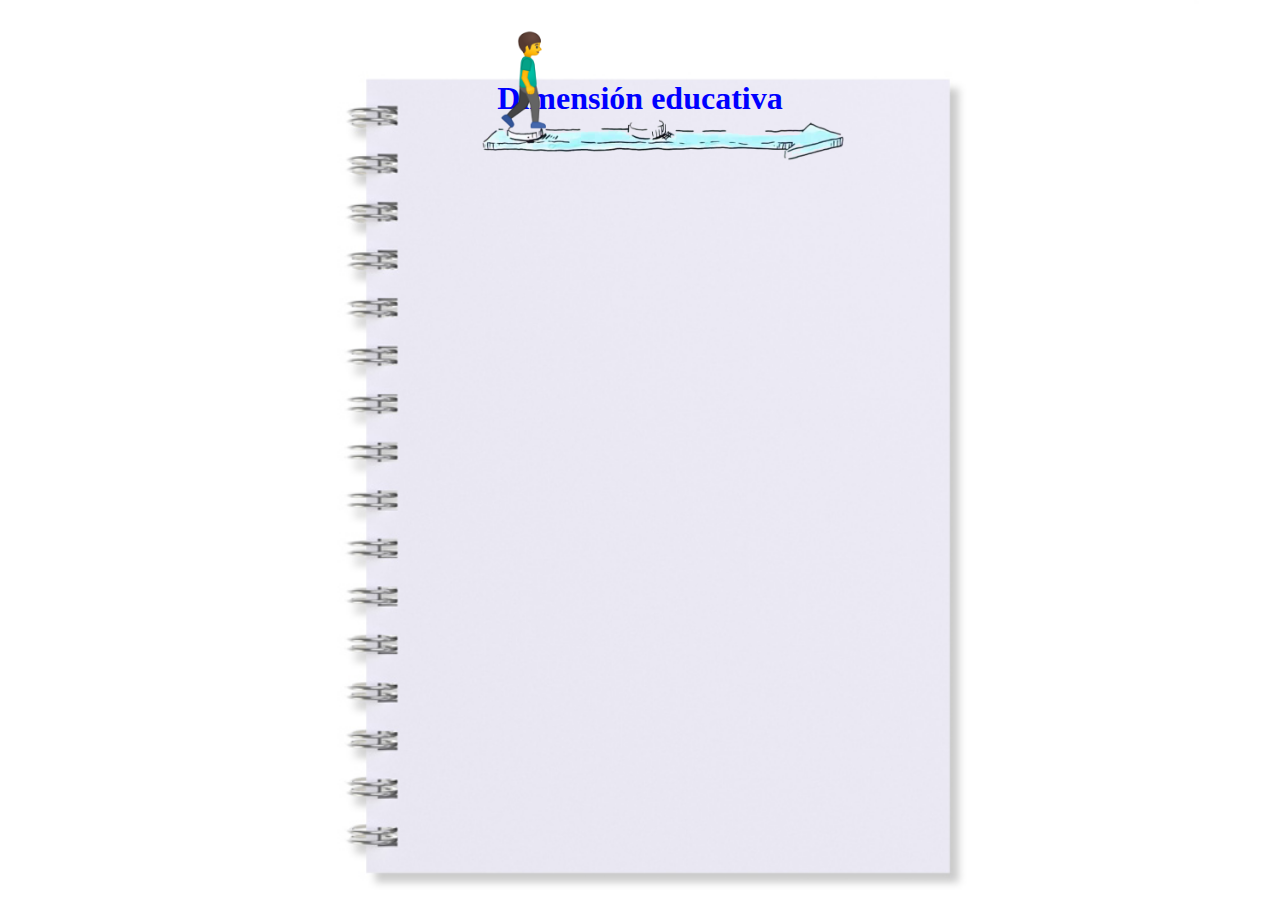
==== educativa.html @ 782f11a9 "pro" ====
<!DOCTYPE html>
<html>

<head>
  <meta charset="utf-8">
  <meta name="author" content="David Antonio">
  <title> Dimensión educativa </title>
  <link rel="stylesheet" href="educativa.css">
</head>

<body>

  <h1>
    Dimensión educativa
  </h1>


  <div id="largo">
      <img src="img/largo.png" width="400px" left="400px">
  </div>




</body>

</html>
---- educativa.css ----
body {
  background-image: url(img/hoja.jpg);
  background-size: 100%;
}

h1 {
  text-align: center;
  margin-top: 80px;
  color: blue;
}



#largo {
  margin-left: 450px;
  margin-top: -110px;
}


.largo {
  margin-left: 950px;
  margin-top: -45px;
  color: blue;
}
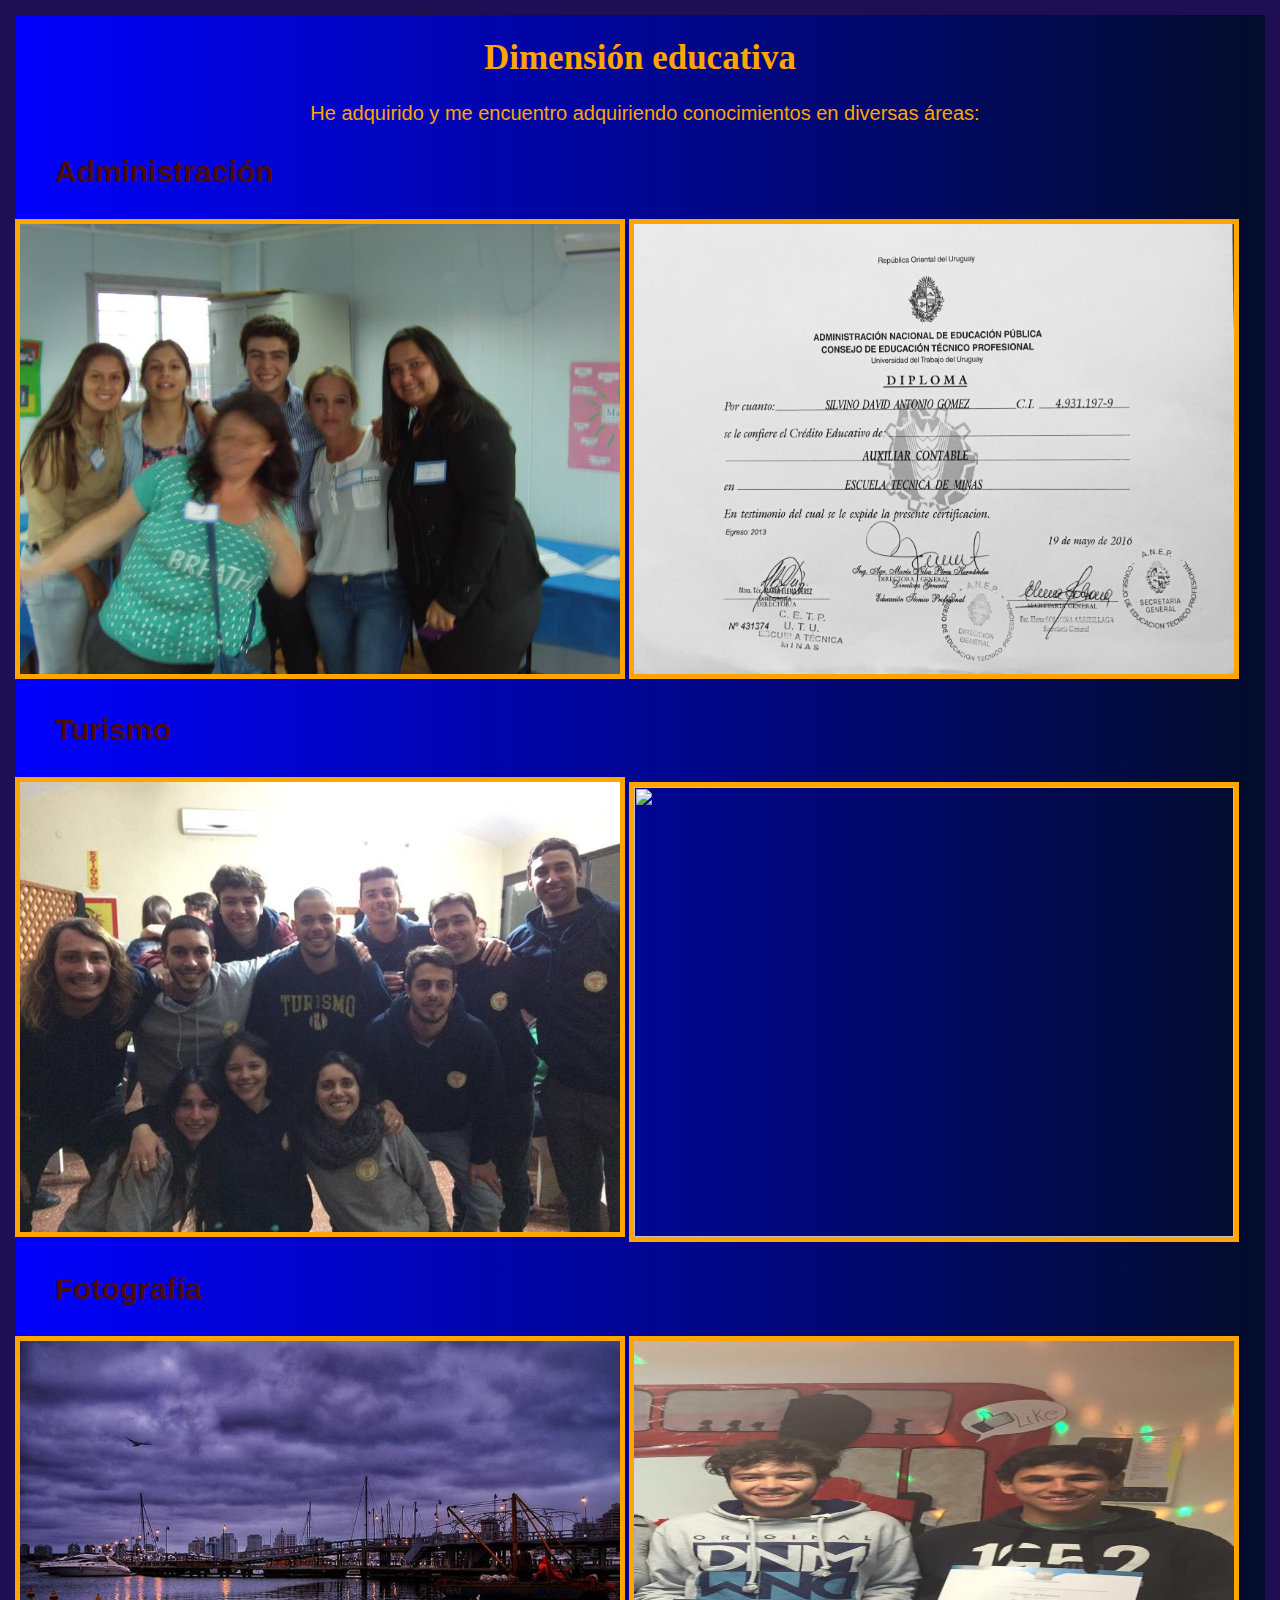
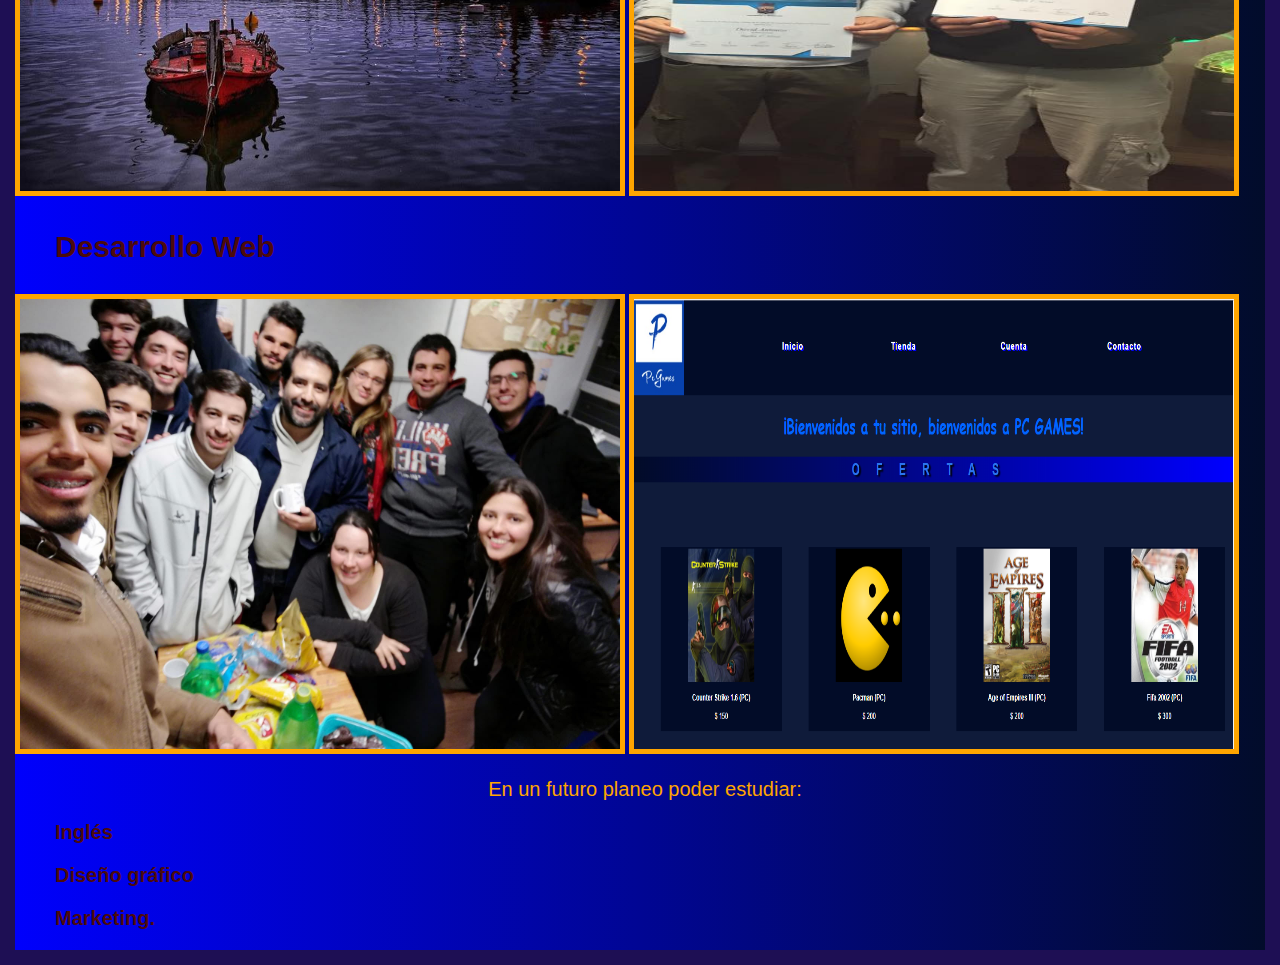
==== commit 08027d9c: "t" ====
--- a/educativa.html
+++ b/educativa.html
@@ -15,9 +15,32 @@
   </h1>
 
 
-  <div id="largo">
-      <img src="img/largo.png" width="400px" left="400px">
-  </div>
+  <p id="areas"> He adquirido y me encuentro adquiriendo conocimientos en diversas áreas:</p>
+  <p id="adm">Administración</p>
+  <img src="img/adm.jpg" width="600px" left="400px">
+  <img src="img/diplo.jpeg" width="600px" height="450px">
+  <p id="turismo">Turismo</p>
+  <img src="img/tur.jpg" width="600px" left="400px">
+  <img src="img/turi.png" width="600px" height="450px">
+
+
+
+
+  <p id="foto">Fotografía</p>
+  <img src="img/fiti.jpg" width="600px" height="450px">
+  <img src="img/fit.jpg" width="600px" height="450px">
+
+
+  <p id="desarrollo">Desarrollo Web</p>
+  <img src="img/final.jpg" width="600px" height="450px">
+  <img src="img/marco.png" width="600px" height="450px">
+
+  <p id="futuro"> En un futuro planeo poder estudiar:
+
+    <p id="ingles">Inglés</p>
+
+    <p id="diseno">Diseño gráfico</p>
+    <p id="marketing">Marketing.</p>
 
 
 
--- a/educativa.css
+++ b/educativa.css
@@ -1,24 +1,85 @@
 body {
-  background-image: url(img/hoja.jpg);
-  background-size: 100%;
+  background-image: linear-gradient(to right, blue ,#020c28);
+  border: 15px solid #1e0f54;
+  margin: 0px;
 }
 
 h1 {
   text-align: center;
-  margin-top: 80px;
-  color: blue;
+  font-family: 'Mali', cursive;
+  font-size: 35px;
+  font-weight: bold;
+  color: orange;
 }
 
-
-
-#largo {
-  margin-left: 450px;
-  margin-top: -110px;
+p {
+  color: orange;
+  font-family: 'Montserrat', sans-serif;
+  font-size: 20px;
+  margin-left: 10px;
 }
 
+#futuro {
+  text-align: center;
+  color: orange;
+  font-family: 'Montserrat', sans-serif;
+  font-size: 20px;
+  margin-left: 10px;
+}
 
-.largo {
-  margin-left: 950px;
-  margin-top: -45px;
-  color: blue;
+#areas {
+  text-align: center;
 }
+
+#adm {
+  font-size: 30px;
+  margin-left: 40px;
+  font-weight: bold;
+  color: #4c0b0c;
+}
+
+#turismo {
+  font-size: 30px;
+  margin-left: 40px;
+  font-weight: bold;
+  color: #4c0b0c;
+}
+
+#foto {
+  font-size: 30px;
+  margin-left: 40px;
+  font-weight: bold;
+  color: #4c0b0c;
+}
+
+#desarrollo {
+  font-size: 30px;
+  margin-left: 40px;
+  font-weight: bold;
+  color: #4c0b0c;
+}
+
+#ingles {
+  font-size: 20px;
+  margin-left: 40px;
+  font-weight: bold;
+  color: #4c0b0c;
+}
+
+#diseno {
+  font-size: 20px;
+  margin-left: 40px;
+  font-weight: bold;
+  color: #4c0b0c;
+}
+
+#marketing {
+  font-size: 20px;
+  margin-left: 40px;
+  font-weight: bold;
+  color: #4c0b0c;
+}
+
+img {
+  border: 5px solid orange;
+}
